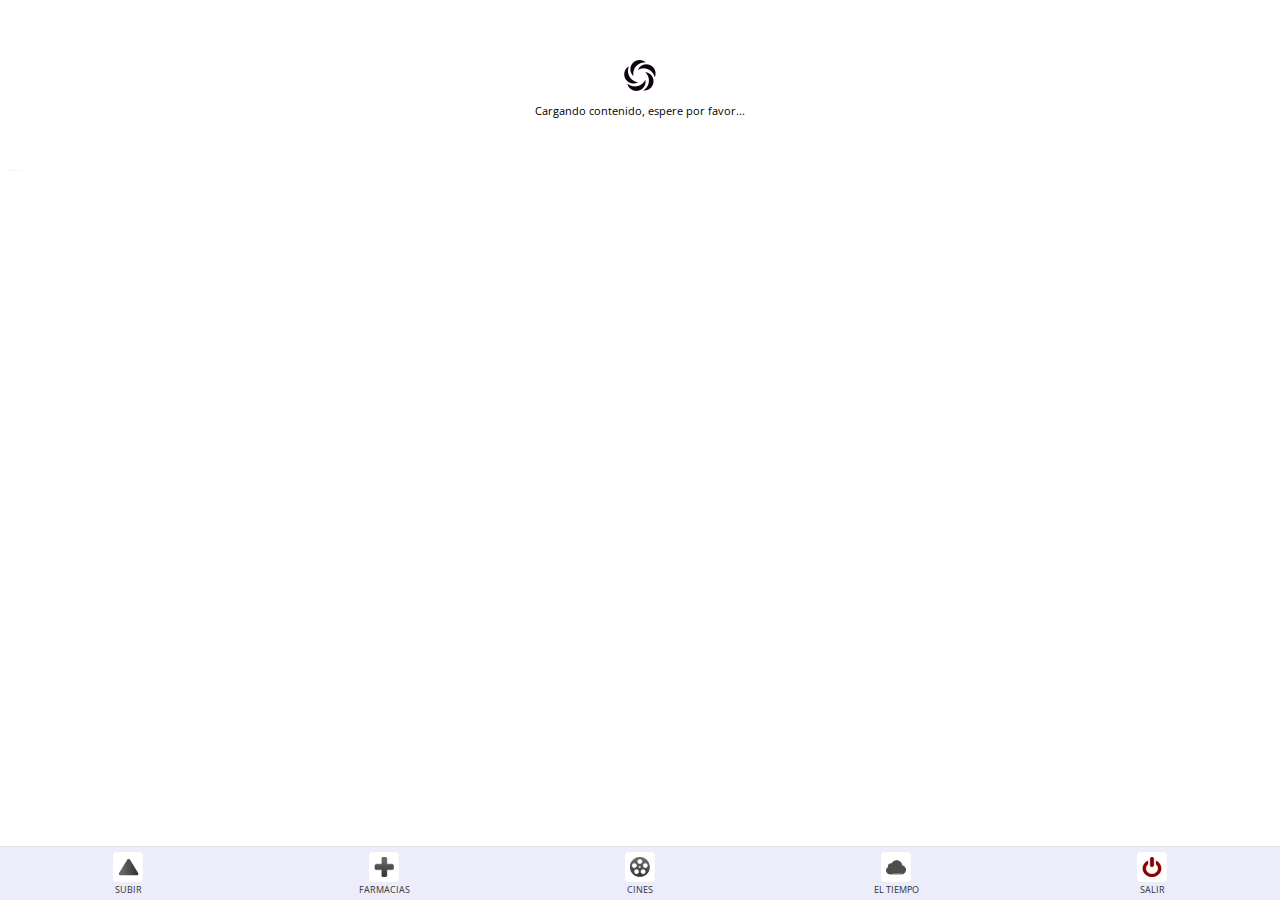
==== index.html @ d81d3fc6 "v0.1" ====
<!DOCTYPE html PUBLIC "-//W3C//DTD XHTML 1.0 Transitional//EN" "http://www.w3.org/TR/xhtml1/DTD/xhtml1-transitional.dtd">
<html xmlns="http://www.w3.org/1999/xhtml">
<head>
<meta http-equiv="Content-Type" content="text/html; charset=utf-8" />
<title>TodoJujuy</title>
<link href="css/css.css" rel="stylesheet" />
<script src="js/jquery-1.8.3.min.js" type="text/javascript"></script>
<script src="js/jquery-ui.js" type="text/javascript"></script>
<script>
$(document).ready(function(){		
//$(document).live('pagecreate', function(event) {
	var ancho = $(window).width();
	/* Sacamos el ancho de la ventana, no del documento $(document) */
	
	//Cargamos Notas portada
	$.ajax({
	  async: true,
	  beforeSend: function() { $('#cargando').show(); }, //Show spinner
      complete: function() { $('#cargando').hide(); }, //Hide spinner
	  url : 'http://webservices.todojujuy.com/index.php?op=noticias&sid=0&callback=?',
	  dataType : 'jsonp',
	  success:function(data) {
		  $.each(data.respData,function(index,value) {			  
			  //$('#noticia').append('<div class="item">');			  
			  $('#noticia').append('<div id="general">');
			  $('#noticia').append('<div class="fecha">'+ value.fecha_hora+' <span class="seccion" style="color:'+value.seccion_color+'">'+value.seccion_nombre+'</span> </div>');
			  $('#noticia').append('<a href="ampliar.html?id='+value.id+'"><div class="titulo">'+value.titulo+'</div></a>');			  
			  $('#noticia').append('<a href="ampliar.html?id='+value.id+'"><div class="resumen res'+value.id+'">'+value.resumen+'</div></a>');
			  if (value.imagen != '' && value.imagen != null) {
				  $('.res'+value.id).prepend('<div class="imagen" id="imagen" data-id="'+value.id+'"><img src="http://todojujuy.com/imagenes/120x160/strict/img/'+value.imagen+'" width="120" height="120" /></div>');
			  }
			  $('#noticia').append('</div><div class="separador"></div>');
		  });		  
		  
		  //Cargamos el clima
		  var url = 'http://webservices.todojujuy.com/index.php?op=clima&cod=332473&callback=?';			
		  var contenido_clima = '';
		  $.ajax({
			  async: true,
			  beforeSend: function() { $('#cargando').show(); }, //Show spinner
			  complete: function() { $('#cargando').hide(); $('#seleccion').show(); }, //Hide spinner
			  url : url,
			  dataType : 'jsonp',
			  success:function(data) {
				  contenido_clima = '<div class="uno">T: '+data.respData.temperatura+'º - H: '+data.respData.humedad+'%</div><div class="imagen"><img src="http://www.todojujuy.com/img/clima/head/'+data.respData.codigo+'.png" /></div><div class="dos">S. S. de Jujuy</div>';
				  $('#contenido_clima').append(contenido_clima);
				  //alert(contenido_clima);			  
			  },
			  error:function() {
				  alert('Se ha producido un error al obtener la información actualizada del clima. Intentelo nuevamente en unos instantes.');
			  },
			});	
			
			//Cargamos ultimo momento
			$.ajax({
			  url : 'http://webservices.todojujuy.com/index.php?op=ultimomomento&callback=?',
			  dataType : 'jsonp',
			  success:function(data) {		  
				  $.each(data.respData,function(index,value) {				  
					  $('#lista_ult_mom').append('<a href="ampliar.html?id='+value.id+'">'+value.titulo+'</a> // ');
				  });	
				  $('#um').show();
				  $('#lista_ultimom').show();				  				  	  
			  },
			  error:function() {
				  alert('Se ha producido un error al obtener la información actualizada. Intentelo nuevamente en unos instantes.');
			  }
			});
	  },
	  error:function() {
		  alert('Se ha producido un error al obtener la información actualizada. Intentelo nuevamente en unos instantes.');
	  },
	});
	
	//Cargamos secciones
	$.ajax({
	  url : 'http://webservices.todojujuy.com/index.php?op=secciones&callback=?',
	  dataType : 'jsonp',
	  success:function(data) {		  
		  $.each(data.respData,function(index,value) {				  
			  $('#lista_secciones').append('<a href="secciones.html?sid='+value.id+'"><div class="item">'+value.valor+'</div></a>');			  
		  });
		  $('#lista_secciones').append('<a href="javascript:ocultarMenu();"><div id="ocultar_menu_seccion">OCULTAR</div></a>');
	  },
	  error:function() {
		  alert('Se ha producido un error al obtener la información actualizada. Intentelo nuevamente en unos instantes.');
	  }
	});
});
$(document).ready(function(e) {
    $('#menu_secciones').click(function() { 
		$('#lista_secciones').toggle( "blind" );
	});
});

function ocultarMenu() {
	$('#lista_secciones').toggle( "blind" );
};

function exitAppPopup() {
	navigator.notification.confirm(
		  'Exit PhoneGap ' + device.cordova + ' Demo?'
		, function(button) {
			  if (button == 2) {
				  navigator.app.exitApp();
			  }
		  }
		, 'Exit'
		, 'No,Yes'
	);  
	return false;
}
</script>
</head>

<body>
<div id="header">
	<div id="menu_back"><img src="img/blank.png" width="30" height="30" /></div>
	<div id="menu_home"><img src="img/blank.png" width="30" height="30" /></div>    
	<a href="index.html"><img src="img/logo.png" width="140" height="38" /></a>
    <div id="menu_secciones"><img src="img/menu.png" width="30" height="30" /></div>    
    <div class="separador"></div>
</div>
<div id="lista_secciones">
	<div class="lista_titulo">Selecciona la sección</div>
</div>
<div id="cargando">Cargando contenido, espere por favor...</div>
<div id="sitewrap" style="margin:10px 0">
<div id="content">	
    <div class="wrapper-outer">
        <div class="content-wrapper">
        	<div id="contenido_clima"></div>
            <div id="lista_ultimom">ULTIMO MOMENTO</div>
            <marquee id="um"><div id="lista_ult_mom"></div></marquee>
        	<div id="noticia"></div>
        </div>
    </div>
</div>
</div>
<div id="fin"></div>   
<div id="footer"><div id="menu_bottom">
	<div class="item"><a href="#top"><img src="img/b_subir.png" width="30" height="30" /></a>
    <div class="titulo">SUBIR</div></div>
    <div class="item"><a href="farmacias.html"><img src="img/b_farmacia.png" width="30" height="30" /></a>
      <div class="titulo">FARMACIAS</div></div>
    <div class="item"><a href="cines.html"><img src="img/b_peli.png" width="30" height="30" /></a>
      <div class="titulo">CINES</div></div>
    <div class="item"><a href="clima.html?cod=332473"><img src="img/b_clima.png" width="30" height="30" /></a>
    <div class="titulo">EL TIEMPO</div></div>
    <div class="item"><a href="javascript:exitAppPopup();"><img src="img/b_salir.png" width="30" height="30" /></a>
    <div class="titulo">SALIR</div></div>
</div></div>
</body>
</html>
---- css/css.css ----
@charset "utf-8";
/* CSS App TodoJujuy */

@import url(http://fonts.googleapis.com/css?family=Open+Sans);
body {
	margin:0;
	padding:0;
	font-family: 'Open Sans', sans-serif;
	font-size:11px;
	background:#FFF;
}
#header {
	width: 100%;
	position:fixed;
	top:0;
	float: left;
	font-size: 11px;
	color: #CCC;
	background: #F5F5F5;
	text-align: center;
	line-height: 40px;
	height: 40px;
	text-align: center;
}
#header .separador {
	width:100%;
	height:1px;
	background: #F5F5F5;
	border-bottom:1px dotted #CCCCCC;
	float:left;
}
#menu_secciones {
	position:relative;
	float:left;
	z-index:9999;
	float:right;
	top:4px;
	right:4px;
	cursor:pointer;
}
#menu_blank {
	position:relative;
	float:left;
	top:4px;
	left:4px;
}
#menu_blank2 {
	position:relative;
	float:left;
	margin-left:4px;
	top:4px;
	left:4px;
}
#menu_back {
	position:relative;
	float:left;
	top:4px;
	left:4px;
}
#menu_home {
	position:relative;
	float:left;
	margin-left:4px;
	top:4px;
	left:4px;
}
#menu_logo {
	background:red;
	float:left;
	width:140px;
	height:38px;
	margin:0 auto;
	margin-left:4px;
	top:4px;
	left:4px;
}
#lista_secciones {
	display:none;
	background:#525252;
	width:100%;
	text-align:center;
	position:fixed;
	z-index:9999;
	top:40px;
	float:left;	
}
#lista_secciones a{
	text-decoration:none;
	text-transform:uppercase;
}
#lista_secciones .lista_titulo {
	line-height:26px;
	font-size:11px;
	color:#313131;
	background-color:#F5F5F5;
	width:100%;
	float:left;
	margin:0 auto;	
}
#lista_secciones .item{
	line-height:30px;
	font-size:13px;
	color:#F5F5F5;
	border-bottom:1px dotted #666666;
	width:98%;
	margin:0 auto;
	position:relative;
	z-index:9999;
}
#ocultar_menu_seccion {
	background:url(../img/ocultar.png) center center no-repeat #646464;
	line-height:24px;
	height:24px;
	color:#FFF;
	border-bottom:2px solid #C00;
}
#cargando {
	margin:0 auto;
	padding-top:96px;
	line-height:30px;
	text-align:center;
	position:relative;
	z-index:9999;
	width:100%;
	height:100%;
	float:left;
	background:url(../img/general-loader.gif) center 60px no-repeat #FFF;		
}
#general {
	width:100%;
	float:left;
}
#general a{
	text-decoration:none;
}

#footer {
	width:100%;
	float:left;
	position:fixed;
	bottom:0;
	background:url(../img/bk.png) repeat;
}
#footer .copy {
	width:100%;
	float:left;
	line-height:24px;
	font-size:11px;
	color: #CCC;
	background:#313131;
	text-align:center;
	display:none;
}
/************************************************/
#sitewrap {
	padding:10px 0 0 0;
	float:left;
}
#pagewrap {
	max-width:1000px;
	margin:0 auto;
}
.content-wrapper {
	max-width:1000px;
	margin:0 auto;
	margin-top:20px;	
	padding:0;
	background:#FFF;	
}
.wrapper-outer {
	margin: 0 10px;	
}
.post {	
	padding:8px;
	width:100%;
	float:left;	
}
.separador {
	width:100%;
	height:8px;
	border-bottom:1px dotted #CCCCCC;
	float:left;
}
#lista_ultimom {
	padding:3px;
	background-color:#C00;
	font-size:10px;
	text-transform:uppercase;
	color:#FFF;
	float:left;
	display:none;
}
#um {
	font-size:11px;
	padding:4px 0;
	background-color: #EEE;
	width:100%;
	float:left;
	border:2px solid #C00;
	display:none;
}
#lista_ult_mom .item{
	font-size:11px;
	padding:3px 6px;	
}
#um a{	
	text-decoration:none;
	color:#313131;
}
#contenido_clima {
	width:100%;
	float:left;
	text-align:center;
	padding-bottom:4px;
	margin-bottom:4px;
	border-bottom:1px dotted #EEEEEE;
}
#contenido_clima .imagen {
	margin-top:4px;
	text-align:center;
	width:20%;
	float:left;
	height:25px;
}
#contenido_clima .uno {
	width:40%;
	float:left;
	font-size:11px;
	line-height:30px;
	text-align: right;
}
#contenido_clima .dos {
	width:40%;
	float:left;
	font-size:11px;
	line-height:30px;
	text-align:left;
}
#noticia {
	padding:6px;
}
#noticia a{
	text-decoration:none;
	color:#313131;
}
#noticia .titulo {
	font-size:16px;
	margin-bottom:4px;
	line-height:22px;
	font-weight:700;
	color:#313131;
	width:100%;
	float:left;
}
#noticia .fecha {
	width:100%;
	float:left;
	line-height:20px;
}
#noticia .subtitulo {
	width:100%;
	float:left;
	line-height:18px;
	font-size:12px;
	padding:2px 0;
	font-weight:bold;
	border-top: 1px solid #E8E8E8
}
#noticia .introduccion {
	width:100%;
	float:left;
	line-height:20px;	
	padding:3px 0;
	font-size:12px;
	font-weight:600;
	border-top: 1px solid #E8E8E8
}
#noticia .copete {
	width:100%;
	float:left;
	line-height:20px;	
	padding:3px 0;
	font-size:12px;
	border-top: 1px solid #E8E8E8
}
#noticia .imagen {
	padding:2px;
	width:120px;
	overflow:hidden;
	margin:0 5px 5px 0;
	border:1px solid #E8E8E8;
	float:left;
}
#noticia .imagen_ampliada {
	padding:2px;
	border:1px solid #E8E8E8;
	float:left;
}
#noticia .resumen {
	font-size:12px;
	float:left;
	width:100%;
}
#noticia .separador {
	width:100%;
	height:8px;
	margin-bottom:4px;
	border-bottom:1px dotted #CCCCCC;
	float:left;
}
#slide-imagenes {
	display:none; 
	width:100%;
	float:left;
}
#contenido {
	padding:6px;
}
#contenido a{
	text-decoration:none;
	color:#313131;
}
#contenido .titulo {
	font-size:14px;
	line-height:22px;
	font-weight:700;
	color:#313131;
	width:100%;
	float:left;
}
#contenido .fecha {
	width:100%;
	float:left;
	line-height:20px;
}
#contenido .donde {
	color:#C00;
	font-weight:bold;
	font-size:11px;
	padding:6px 0;
}
#contenido .nombres {
	margin:6px 0;
	padding:6px;
	font-size:11px;
	border:1px dashed #6C7886;
	background:#EDEFF1;
	color:#6C7886
}
#contenido .descripcion {
	float:left;
	padding:6px 0;
	font-size:11px;	
	color:#313131;
}
#contenido .imagen_cine {
	float:left;
	padding:2px;
	margin:0 4px 4px 0;
	border:1px solid #E8E8E8;
}
#contenido .trailer {
	width:100%;
	margin:6px 0;
}
#contenido .trailer a{
	background:#C00;
	color:#FFF;
	padding:4px;
	text-transform:uppercase;
	font-size:11px;
	font-weight:normal;
}
#contenido .farmacia_localidad{
	line-height:22px;
	font-size:12px;
	font-weight:700;	
	width:100%;
	float:left;
}
#contenido .farmacias_detalle {
	padding:5px 0;
	font-size:12px;
	line-height:16px;
	border:1px dotted #CCCCCC;
	margin:4px 0;
	background:#FFF;
	width:100%;
	float:left;
}
#contenido .mini_direccion, #contenido .mini_telefono {
	width:100%;
	color:#999;
	padding-left:5px;
	font-size:9px;
	line-height:14px;
	text-transform:uppercase;
}
#contenido .farmacia_titulo {
	font-weight:bold;
	color:#C00;
	font-size: 12px;
	width:100%;
	padding-left:5px;
}
#contenido .farmacia_telefono, #contenido .farmacia_direccion {
	color:#1f1f1f;
	font-size: 12px;
	width:100%;
	padding-left:5px;
}
#contenido .farmacia_imagen {
	width:100%;
	float:left;
	display:none;
}
#contenido .farmacia_link {
	width:100%;
	float:left;
	padding:4px 0;
}
#contenido .farmacia_link a{
	padding:2px 4px;
	background-color: #9F9F9F;
	font-size:10px;
	text-transform:uppercase;
	color: #F0F0F0;
	margin-left:4px;
}
#lista_relacionadas, #lista_masleidas {
	width:100%;
	float:left;
	border-top:1px dotted #999999;
	display:none;
}
#lista_relacionadas a, #lista_masleidas a{
	text-decoration:none;
	color:#313131;
}
#lista_relacionadas .titulo, #lista_masleidas .titulo{
	padding:4px 0;
	font-size:10px;
	color:#313131;
	text-transform:uppercase;
	font-weight:400;
	width:100%;
	float:left;
}
#item_relacionado {
	width:100%;
	float:left;
	margin-bottom:4px;
	font-size:14px;
}
#item_relacionado .imagen, #item_masleidas .imagen {
	float:left;
	margin: 0 2px 2px 0;
	padding:2px;
	border:1px solid #CCC;	
}
/***/
#menu_bottom {
	margin:0 auto;	
	padding:5px 0;
	width:100%;
	height:43px;	
	float:left;
	position:fixed;
	background-color:#ECECFB;
	z-index:9999;
	bottom:0px;	
	border-top:1px solid #E2E2E2;
}
#menu_bottom .item {
	text-align:center;
	width:20%;
	float:left;
}
#menu_bottom .item .titulo {
	font-size:9px;
	color:#313131;
	width:100%;
	line-height:11px;
	margin-top:2px;
}
.titulo_pagina {
	width:100%;
	float:left;
	font-size:14px;
	font-weight:400;
	padding-left:6px;
	line-height:30px;
}
/****
	Clima
*****/
#seleccion {
	width:100%;
	float:left;
	padding:10px 0;
	display:none;
}
#sel_ciudad {
	border:1px solid #E2E2E2;
	background-color:#F3F3F3;
	padding:10px 6px;
	font-size:11px;
	color:#313131;
	width:100%;
	float:left;
}
.clima_detalle {
	width:100%;
	float:left;
	margin:10px 0;
	text-align:center;
}
.clima_ciudad {
	color:#C00;
	font-size:16px;
	line-height:22px;
	font-weight:700;
	text-align:center;
}
.clima_temperatura {
	font-size:28px;
	font-weight:600;
}
.datos_hum {
	width:48%;
	padding:4px 4px 4px 0;
	float:left;
	text-align:right;
	border-top:  1px dotted #C7C7C7;
	border-right: 1px dotted #C7C7C7;
}
.datos_pre {
	width:48%;
	padding:4px 0 4px 4px;
	float:left;
	text-align:left;
	border-top:  1px dotted #C7C7C7;
}
.datos_salida {
	width:48%;
	padding-top:4px;
	padding-right:4px;
	float:left;
	text-align:right;
	border-top:  1px dotted #C7C7C7;
	border-right: 1px dotted #C7C7C7
}
.datos_puesta {
	width:48%;
	padding-top:4px;	
	padding-left:4px;
	float:left;
	text-align:left;
	border-top: 1px dotted #C7C7C7;	
}
.humedad, .presion, .salida, .puesta {
	font-weight:bold;
}
.extendido {
	width:100%;
	float:left;
	line-height:24px;
	font-size:12px;
	text-align:center;
	border-top: 2px solid #C00;
	margin-top:4px;
}
/****/
#busqueda {
	width:100%;
	float:left;
	padding:10px 0;
	line-height:16px;
	text-align:center
}
#busqueda .titulo {
	width:100%;
	float:left;
	line-height:22px;
	font-size:14px;
	font-weight:600;
	color:#313131;
}
#busqueda input[type=text]  {
	padding:6px 4px;
	margin:5px 0;
	font-size:12px;
	color:#313131;
	background-color:#EEE;
	border:none;
	width:80%;
}
#busqueda .boton{
	font-family: 'Open Sans', sans-serif;
	font-size:11px;
	background-color: #C00;
	border: 1px solid #C00;
	color:#FFF;
	text-align:center;
	width:60px;
	margin: 0 auto;
	line-height:30px;
}
#busqueda .boton:hover{
	background-color:#313131;
	border: 1px solid #666;
	color:#FFF;
	cursor:pointer;
}
#error {
	width:100%;
	padding:6px 0;
	color:#C00;
	font-size:12px;
	display:none;
}
#fbuscar {
	padding:10px 0;
	border:1px dotted #E6E6E6;
	width:100%;
	float:left;
	text-align:center;
}
/****/
#fin {
	width:100%;
	float:left;
	height:60px;
	margin-bottom:0px;
}
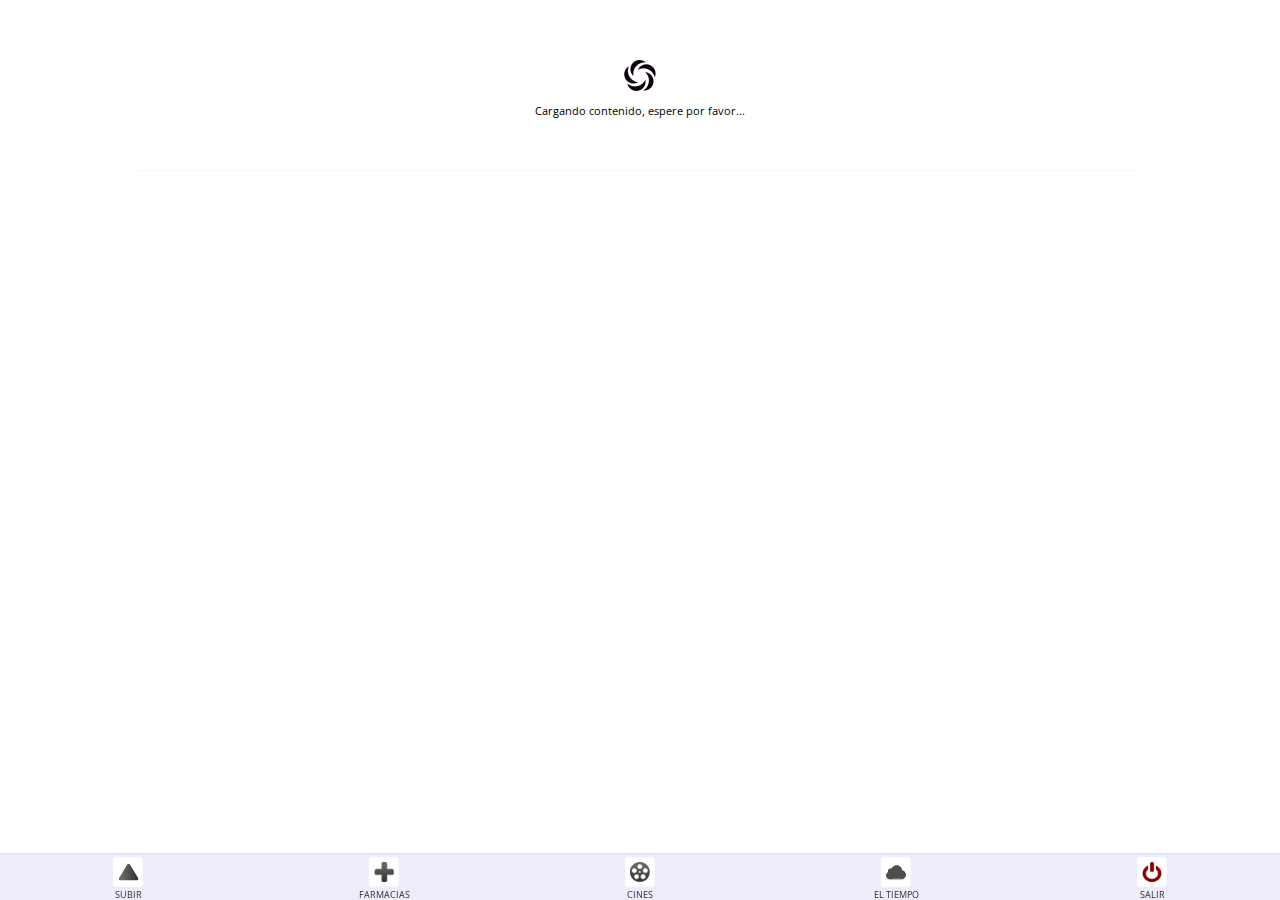
==== commit 1c5f86ee: "v2.8" ====
--- a/index.html
+++ b/index.html
@@ -6,6 +6,8 @@
 <link href="css/css.css" rel="stylesheet" />
 <script src="js/jquery-1.8.3.min.js" type="text/javascript"></script>
 <script src="js/jquery-ui.js" type="text/javascript"></script>
+<script src="js/cordova-2.7.0.js" type="text/javascript"></script>
+<script src="js/main.js" type="text/javascript"></script>
 <script>
 $(document).ready(function(){		
 //$(document).live('pagecreate', function(event) {
@@ -78,9 +80,9 @@
 	  dataType : 'jsonp',
 	  success:function(data) {		  
 		  $.each(data.respData,function(index,value) {				  
-			  $('#lista_secciones').append('<a href="secciones.html?sid='+value.id+'"><div class="item">'+value.valor+'</div></a>');			  
+			  $('#lista_secciones').append('<div class="item"><a href="secciones.html?sid='+value.id+'">'+value.valor+'</a></div>');			  
 		  });
-		  $('#lista_secciones').append('<a href="javascript:ocultarMenu();"><div id="ocultar_menu_seccion">OCULTAR</div></a>');
+		  $('#lista_secciones').append('<a href="javascript:ocultarMenu();"><div id="ocultar_menu_seccion"></div></a>');
 	  },
 	  error:function() {
 		  alert('Se ha producido un error al obtener la información actualizada. Intentelo nuevamente en unos instantes.');
@@ -96,17 +98,21 @@
 function ocultarMenu() {
 	$('#lista_secciones').toggle( "blind" );
 };
+document.addEventListener("deviceready", deviceInfo, true);
+document.addEventListener("backbutton", function(e){
+	navigator.app.exitApp();		
+}, false);
 
 function exitAppPopup() {
 	navigator.notification.confirm(
-		  'Exit PhoneGap ' + device.cordova + ' Demo?'
+		  'Salir de TodoJujuy.com?'
 		, function(button) {
 			  if (button == 2) {
 				  navigator.app.exitApp();
 			  }
 		  }
-		, 'Exit'
-		, 'No,Yes'
+		, 'Salir'
+		, 'No,Si'
 	);  
 	return false;
 }
@@ -121,8 +127,9 @@
     <div id="menu_secciones"><img src="img/menu.png" width="30" height="30" /></div>    
     <div class="separador"></div>
 </div>
-<div id="lista_secciones">
+<div id="secciones">
 	<div class="lista_titulo">Selecciona la sección</div>
+    <div id="lista_secciones"></div>
 </div>
 <div id="cargando">Cargando contenido, espere por favor...</div>
 <div id="sitewrap" style="margin:10px 0">
@@ -136,19 +143,13 @@
         </div>
     </div>
 </div>
-</div>
-<div id="fin"></div>   
+</div> 
 <div id="footer"><div id="menu_bottom">
-	<div class="item"><a href="#top"><img src="img/b_subir.png" width="30" height="30" /></a>
-    <div class="titulo">SUBIR</div></div>
-    <div class="item"><a href="farmacias.html"><img src="img/b_farmacia.png" width="30" height="30" /></a>
-      <div class="titulo">FARMACIAS</div></div>
-    <div class="item"><a href="cines.html"><img src="img/b_peli.png" width="30" height="30" /></a>
-      <div class="titulo">CINES</div></div>
-    <div class="item"><a href="clima.html?cod=332473"><img src="img/b_clima.png" width="30" height="30" /></a>
-    <div class="titulo">EL TIEMPO</div></div>
-    <div class="item"><a href="javascript:exitAppPopup();"><img src="img/b_salir.png" width="30" height="30" /></a>
-    <div class="titulo">SALIR</div></div>
+	<a href="#top"><div class="item"><img src="img/b_subir.png" width="30" height="30" /><div class="titulo">SUBIR</div></div></a>
+    <a href="farmacias.html"><div class="item"><img src="img/b_farmacia.png" width="30" height="30" /><div class="titulo">FARMACIAS</div></div></a>
+    <a href="cines.html"><div class="item"><img src="img/b_peli.png" width="30" height="30" /><div class="titulo">CINES</div></div></a>
+    <a href="clima.html?cod=332473"><div class="item"><img src="img/b_clima.png" width="30" height="30" /><div class="titulo">EL TIEMPO</div></div></a>
+    <a href="javascript:exitAppPopup();"><div class="item"><img src="img/b_salir.png" width="30" height="30" /><div class="titulo">SALIR</div></div></a>
 </div></div>
 </body>
 </html>--- a/css/css.css
+++ b/css/css.css
@@ -4,7 +4,7 @@
 @import url(http://fonts.googleapis.com/css?family=Open+Sans);
 body {
 	margin:0;
-	padding:0;
+	padding:0;	
 	font-family: 'Open Sans', sans-serif;
 	font-size:11px;
 	background:#FFF;
@@ -74,21 +74,21 @@
 	top:4px;
 	left:4px;
 }
-#lista_secciones {
+#secciones {
 	display:none;
 	background:#525252;
 	width:100%;
-	text-align:center;
 	position:fixed;
 	z-index:9999;
 	top:40px;
+	text-align:center;
 	float:left;	
 }
-#lista_secciones a{
+#secciones a{
 	text-decoration:none;
 	text-transform:uppercase;
 }
-#lista_secciones .lista_titulo {
+#secciones .lista_titulo {
 	line-height:26px;
 	font-size:11px;
 	color:#313131;
@@ -96,10 +96,14 @@
 	width:100%;
 	float:left;
 	margin:0 auto;	
+}
+#lista_secciones {	
+	width:100%;	
+	float:left;	
 }
 #lista_secciones .item{
 	line-height:30px;
-	font-size:13px;
+	font-size:14px;
 	color:#F5F5F5;
 	border-bottom:1px dotted #666666;
 	width:98%;
@@ -141,6 +145,9 @@
 	bottom:0;
 	background:url(../img/bk.png) repeat;
 }
+#footer a {
+	text-decoration:none;
+}
 #footer .copy {
 	width:100%;
 	float:left;
@@ -153,7 +160,8 @@
 }
 /************************************************/
 #sitewrap {
-	padding:10px 0 0 0;
+	padding:10px 0 50px 0;
+	width:100%;
 	float:left;
 }
 #pagewrap {
@@ -460,21 +468,28 @@
 }
 /***/
 #menu_bottom {
-	margin:0 auto;	
-	padding:5px 0;
-	width:100%;
-	height:43px;	
-	float:left;
-	position:fixed;
-	background-color:#ECECFB;
-	z-index:9999;
+	margin:0 auto;
+	padding:0;		
+	width:100%;
+	height:46px;
+	position:fixed;	
+	z-index:99999;
 	bottom:0px;	
 	border-top:1px solid #E2E2E2;
+	background-color:#ECECFB;
+}
+#menu_bottom a {
+	padding:3px 0;	
+	text-decoration:none;
+	width:20%;
+	float:left;
+}
+#menu_bottom a:hover {
+	background-color:#DBDDDD
 }
 #menu_bottom .item {
 	text-align:center;
-	width:20%;
-	float:left;
+	width:100%;
 }
 #menu_bottom .item .titulo {
 	font-size:9px;
@@ -630,6 +645,6 @@
 #fin {
 	width:100%;
 	float:left;
-	height:60px;
+	height:40px;
 	margin-bottom:0px;
 }